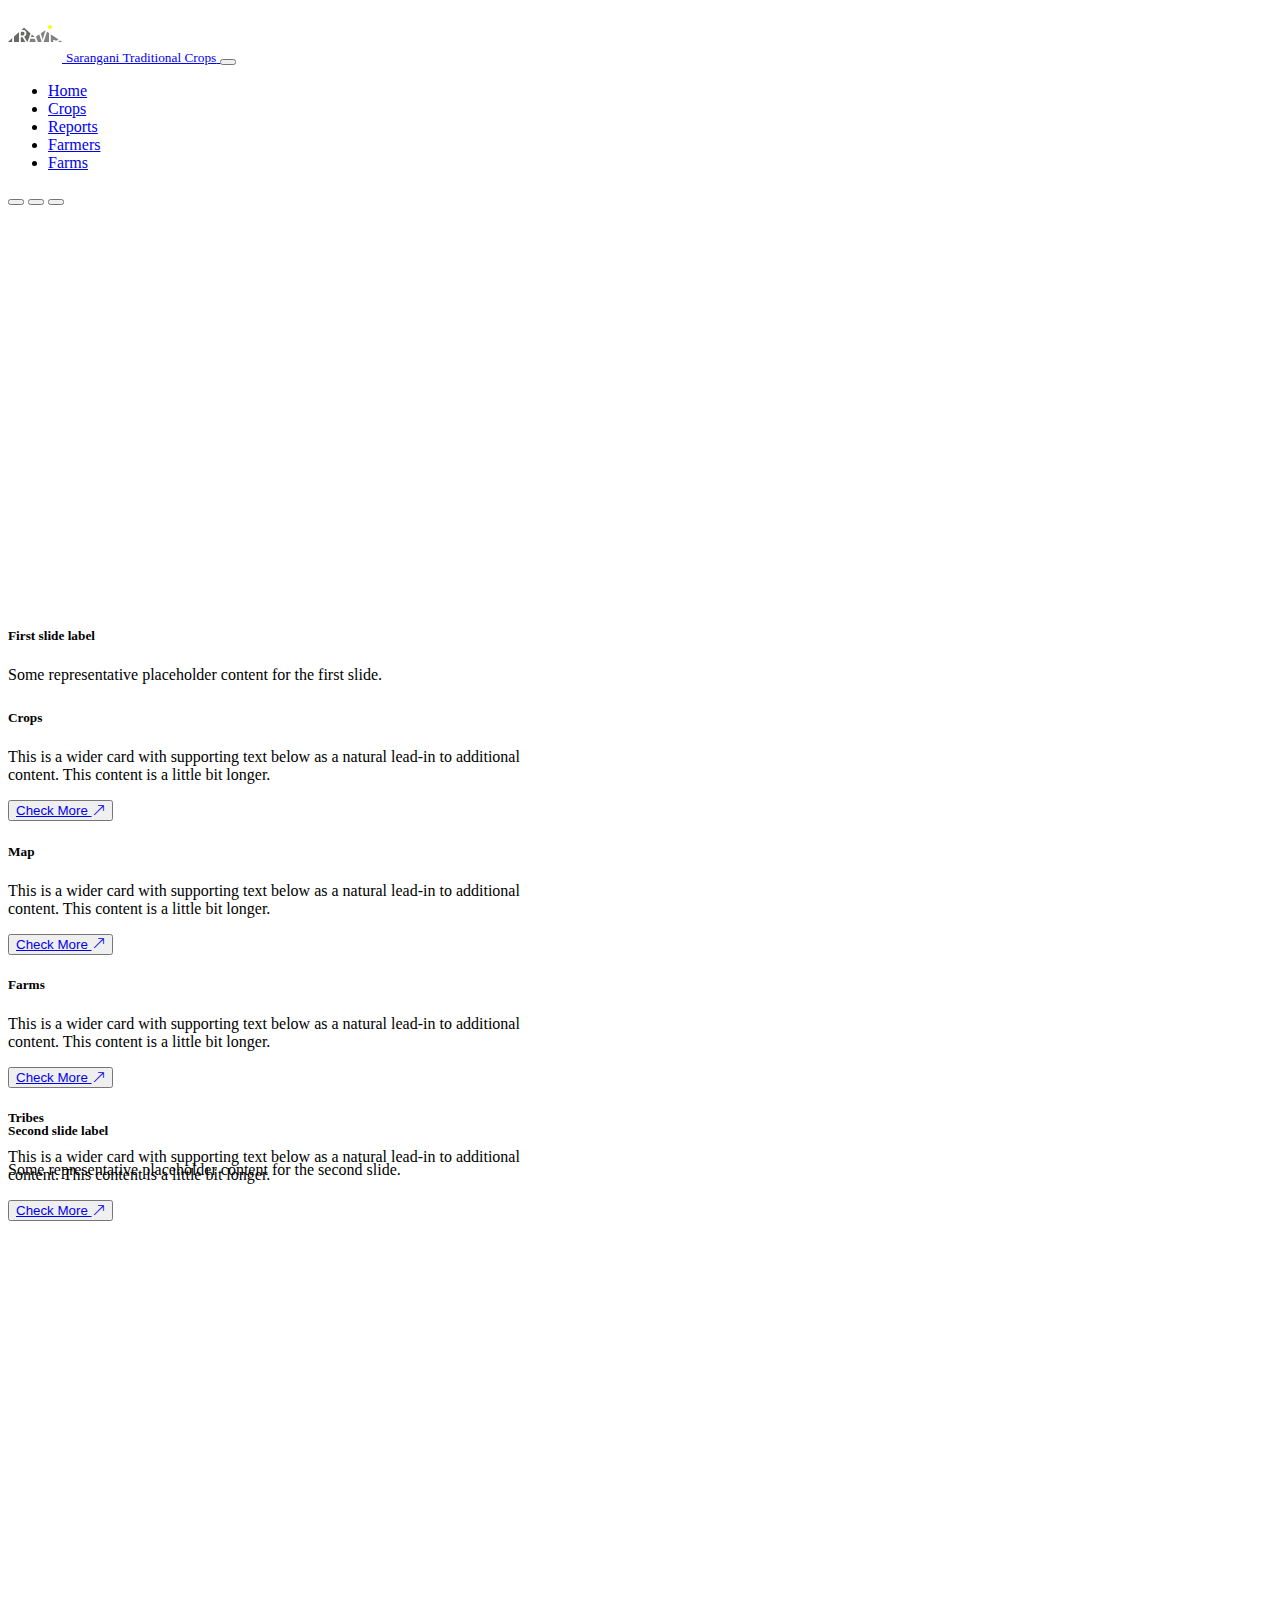
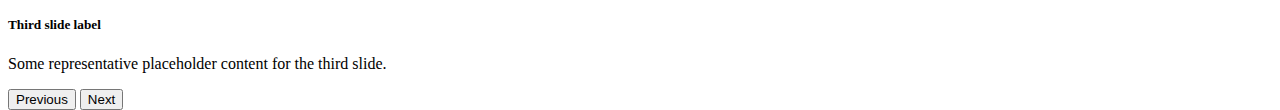
==== bootstraped.html @ ea6fe281 "all" ====
<!DOCTYPE html>
<html lang="en">
    <head>
        <meta charset="UTF-8" />
        <meta name="viewport" content="width=device-width, initial-scale=1.0" />
        <link
            href="https://cdn.jsdelivr.net/npm/bootstrap@5.3.1/dist/css/bootstrap.min.css"
            rel="stylesheet"
            integrity="sha384-4bw+/aepP/YC94hEpVNVgiZdgIC5+VKNBQNGCHeKRQN+PtmoHDEXuppvnDJzQIu9"
            crossorigin="anonymous"
        />
        <link rel="stylesheet" href="https://cdn.jsdelivr.net/npm/bootstrap-icons@1.3.0/font/bootstrap-icons.css">
        <title>Travis | Homepage</title>
        <style>
            .carousel-image {
                height: 120vw;
                max-height: 400px;
                background-size: cover;
                background-position: center;
                background-repeat: no-repeat;
            }

            .nav-link-image{
                background-size: cover;
                background-position: center;
                background-repeat: no-repeat;
            }
        </style>
    </head>
    <body>
        <!-- Navbar -->
        <nav class="navbar navbar-expand-lg bg-success navbar-dark">
            <div class="container">
                <a href="#" class="navbar-brand">
                    <img
                        src="img/logo/travis-logo-white.svg"
                        class="me-2"
                        height="54"
                        alt="MDB Logo"
                        loading="lazy"
                    />
                    <small>Sarangani Traditional Crops</small>
                </a>

                <button
                    class="navbar-toggler"
                    type="button"
                    data-bs-toggle="collapse"
                    data-bs-target="#navmenu"
                >
                    <span class="navbar-toggler-icon"></span>
                </button>

                <div class="collapse navbar-collapse" id="navmenu">
                    <ul class="navbar-nav ms-auto">
                        <li class="nav-item">
                            <a href="#" class="nav-link">Home</a>
                        </li>
                        <li class="nav-item">
                            <a href="#" class="nav-link">Crops</a>
                        </li>
                        <li class="nav-item">
                            <a href="#" class="nav-link">Reports</a>
                        </li>
                        <li class="nav-item">
                            <a href="#" class="nav-link">Farmers</a>
                        </li>
                        <li class="nav-item">
                            <a href="#" class="nav-link">Farms</a>
                        </li>
                    </ul>
                </div>
            </div>
        </nav>

        <!-- Showcase -->
        <section class="" style="max-height: 500px">
            <div
                id="carouselExampleCaptions"
                class="carousel slide h-10"
                data-bs-ride="carousel"
            >
                <div class="carousel-indicators">
                    <button
                        type="button"
                        data-bs-target="#carouselExampleCaptions"
                        data-bs-slide-to="0"
                        class="active"
                        aria-current="true"
                        aria-label="Slide 1"
                    ></button>
                    <button
                        type="button"
                        data-bs-target="#carouselExampleCaptions"
                        data-bs-slide-to="1"
                        aria-label="Slide 2"
                    ></button>
                    <button
                        type="button"
                        data-bs-target="#carouselExampleCaptions"
                        data-bs-slide-to="2"
                        aria-label="Slide 3"
                    ></button>
                </div>
                <div class="carousel-inner">
                    <div class="carousel-item active">
                        <div
                            class="carousel-image"
                            style="
                                background-image: url('https://images.unsplash.com/photo-1593480092626-cd38b2fc2e10?ixlib=rb-4.0.3&ixid=M3wxMjA3fDB8MHxwaG90by1wYWdlfHx8fGVufDB8fHx8fA%3D%3D&auto=format&fit=crop&w=1149&q=80');
                            "
                        ></div>
                        <div class="carousel-caption d-none d-md-block">
                            <h5>First slide label</h5>
                            <p>
                                Some representative placeholder content for the
                                first slide.
                            </p>
                        </div>
                    </div>
                    <div class="carousel-item">
                        <div
                            class="carousel-image"
                            style="
                                background-image: url('https://images.unsplash.com/photo-1609553868429-3d75802809d8?ixlib=rb-4.0.3&ixid=M3wxMjA3fDB8MHxwaG90by1wYWdlfHx8fGVufDB8fHx8fA%3D%3D&auto=format&fit=crop&w=1176&q=80');
                            "
                        ></div>
                        <div class="carousel-caption d-none d-md-block">
                            <h5>Second slide label</h5>
                            <p>
                                Some representative placeholder content for the
                                second slide.
                            </p>
                        </div>
                    </div>
                    <div class="carousel-item">
                        <div
                            class="carousel-image"
                            style="
                                background-image: url('https://images.unsplash.com/photo-1660903014788-8339c3120915?ixlib=rb-4.0.3&ixid=M3wxMjA3fDB8MHxwaG90by1wYWdlfHx8fGVufDB8fHx8fA%3D%3D&auto=format&fit=crop&w=1330&q=80');
                            "
                        ></div>
                        <div class="carousel-caption d-none d-md-block">
                            <h5>Third slide label</h5>
                            <p>
                                Some representative placeholder content for the
                                third slide.
                            </p>
                        </div>
                    </div>
                </div>
                <button
                    class="carousel-control-prev"
                    type="button"
                    data-bs-target="#carouselExampleCaptions"
                    data-bs-slide="prev"
                >
                    <span
                        class="carousel-control-prev-icon"
                        aria-hidden="true"
                    ></span>
                    <span class="visually-hidden">Previous</span>
                </button>
                <button
                    class="carousel-control-next"
                    type="button"
                    data-bs-target="#carouselExampleCaptions"
                    data-bs-slide="next"
                >
                    <span
                        class="carousel-control-next-icon"
                        aria-hidden="true"
                    ></span>
                    <span class="visually-hidden">Next</span>
                </button>
            </div>
        </section>

        <!-- Navigation Cards -->
        <section class="my-5">
            <div class="container">
                <div class="row">

                    <!-- nav cards -->
                    <div class="col col-md-8 d-flex flex-column align-items-center">
                        <div class="card my-2 overflow-hidden" style="max-width: 540px">
                            <div class="row g-0">
                                <div class="col-md-4 nav-link-image" style="background-image: url('https://images.unsplash.com/photo-1613758235256-43a7bdc21d82?ixlib=rb-4.0.3&ixid=M3wxMjA3fDB8MHxwaG90by1wYWdlfHx8fGVufDB8fHx8fA%3D%3D&auto=format&fit=crop&w=387&q=80');">
                                </div>
                                <div class="col-md-8">
                                    <div class="card-body d-flex flex-column">
                                        <h5 class="card-title">Crops</h5>
                                        <p class="card-text">
                                            This is a wider card with supporting
                                            text below as a natural lead-in to
                                            additional content. This content is
                                            a little bit longer.
                                        </p>
                                        <button class="btn btn-secondary w-auto align-self-end">
                                            <a href="#" class="link-light link-offset-2 link-underline link-underline-opacity-0">Check More <i class="bi bi-arrow-up-right"> </i> </a>
                                        </button>
                                    </div>
                                </div>
                            </div>
                        </div>
                        
                        <div class="card my-2 overflow-hidden" style="max-width: 540px">
                            <div class="row g-0">
                                <div class="col-md-4 nav-link-image" style="background-image: url('img/bg/sarangani\ bg.png');">
                                </div>
                                <div class="col-md-8">
                                    <div class="card-body d-flex flex-column">
                                        <h5 class="card-title">Map</h5>
                                        <p class="card-text">
                                            This is a wider card with supporting
                                            text below as a natural lead-in to
                                            additional content. This content is
                                            a little bit longer.
                                        </p>
                                        <button class="btn btn-secondary w-auto align-self-end">
                                            <a href="#" class="link-light link-offset-2 link-underline link-underline-opacity-0">Check More <i class="bi bi-arrow-up-right"> </i> </a>
                                        </button>
                                    </div>
                                </div>
                            </div>
                        </div>

                        <div class="card my-2 overflow-hidden" style="max-width: 540px">
                            <div class="row g-0">
                                <div class="col-md-4 nav-link-image" style="background-image: url('https://images.unsplash.com/photo-1609554259885-d5a52e01e83d?ixlib=rb-4.0.3&ixid=M3wxMjA3fDB8MHxwaG90by1wYWdlfHx8fGVufDB8fHx8fA%3D%3D&auto=format&fit=crop&w=1176&q=80');">
                                </div>
                                <div class="col-md-8">
                                    <div class="card-body d-flex flex-column">
                                        <h5 class="card-title">Farms</h5>
                                        <p class="card-text">
                                            This is a wider card with supporting
                                            text below as a natural lead-in to
                                            additional content. This content is
                                            a little bit longer.
                                        </p>
                                        <button class="btn btn-secondary w-auto align-self-end">
                                            <a href="#" class="link-light link-offset-2 link-underline link-underline-opacity-0">Check More <i class="bi bi-arrow-up-right"> </i> </a>
                                        </button>
                                    </div>
                                </div>
                            </div>
                        </div>
                        
                        <div class="card my-2 overflow-hidden" style="max-width: 540px">
                            <div class="row g-0">
                                <div class="col-md-4 nav-link-image" style="background-image: url('https://images.unsplash.com/photo-1652585437758-483608991368?ixlib=rb-4.0.3&ixid=M3wxMjA3fDB8MHxwaG90by1wYWdlfHx8fGVufDB8fHx8fA%3D%3D&auto=format&fit=crop&w=1074&q=80');">
                                </div>
                                <div class="col-md-8">
                                    <div class="card-body d-flex flex-column">
                                        <h5 class="card-title">Tribes</h5>
                                        <p class="card-text">
                                            This is a wider card with supporting
                                            text below as a natural lead-in to
                                            additional content. This content is
                                            a little bit longer.
                                        </p>
                                        <button class="btn btn-secondary w-auto align-self-end">
                                            <a href="#" class="link-light link-offset-2 link-underline link-underline-opacity-0">Check More <i class="bi bi-arrow-up-right"> </i> </a>
                                        </button>
                                    </div>
                                </div>
                            </div>
                        </div>

                    </div>

                </div>
            </div>
        </section>

        <script
            src="https://cdn.jsdelivr.net/npm/bootstrap@5.3.1/dist/js/bootstrap.bundle.min.js"
            integrity="sha384-HwwvtgBNo3bZJJLYd8oVXjrBZt8cqVSpeBNS5n7C8IVInixGAoxmnlMuBnhbgrkm"
            crossorigin="anonymous"
        ></script>
    </body>
</html>
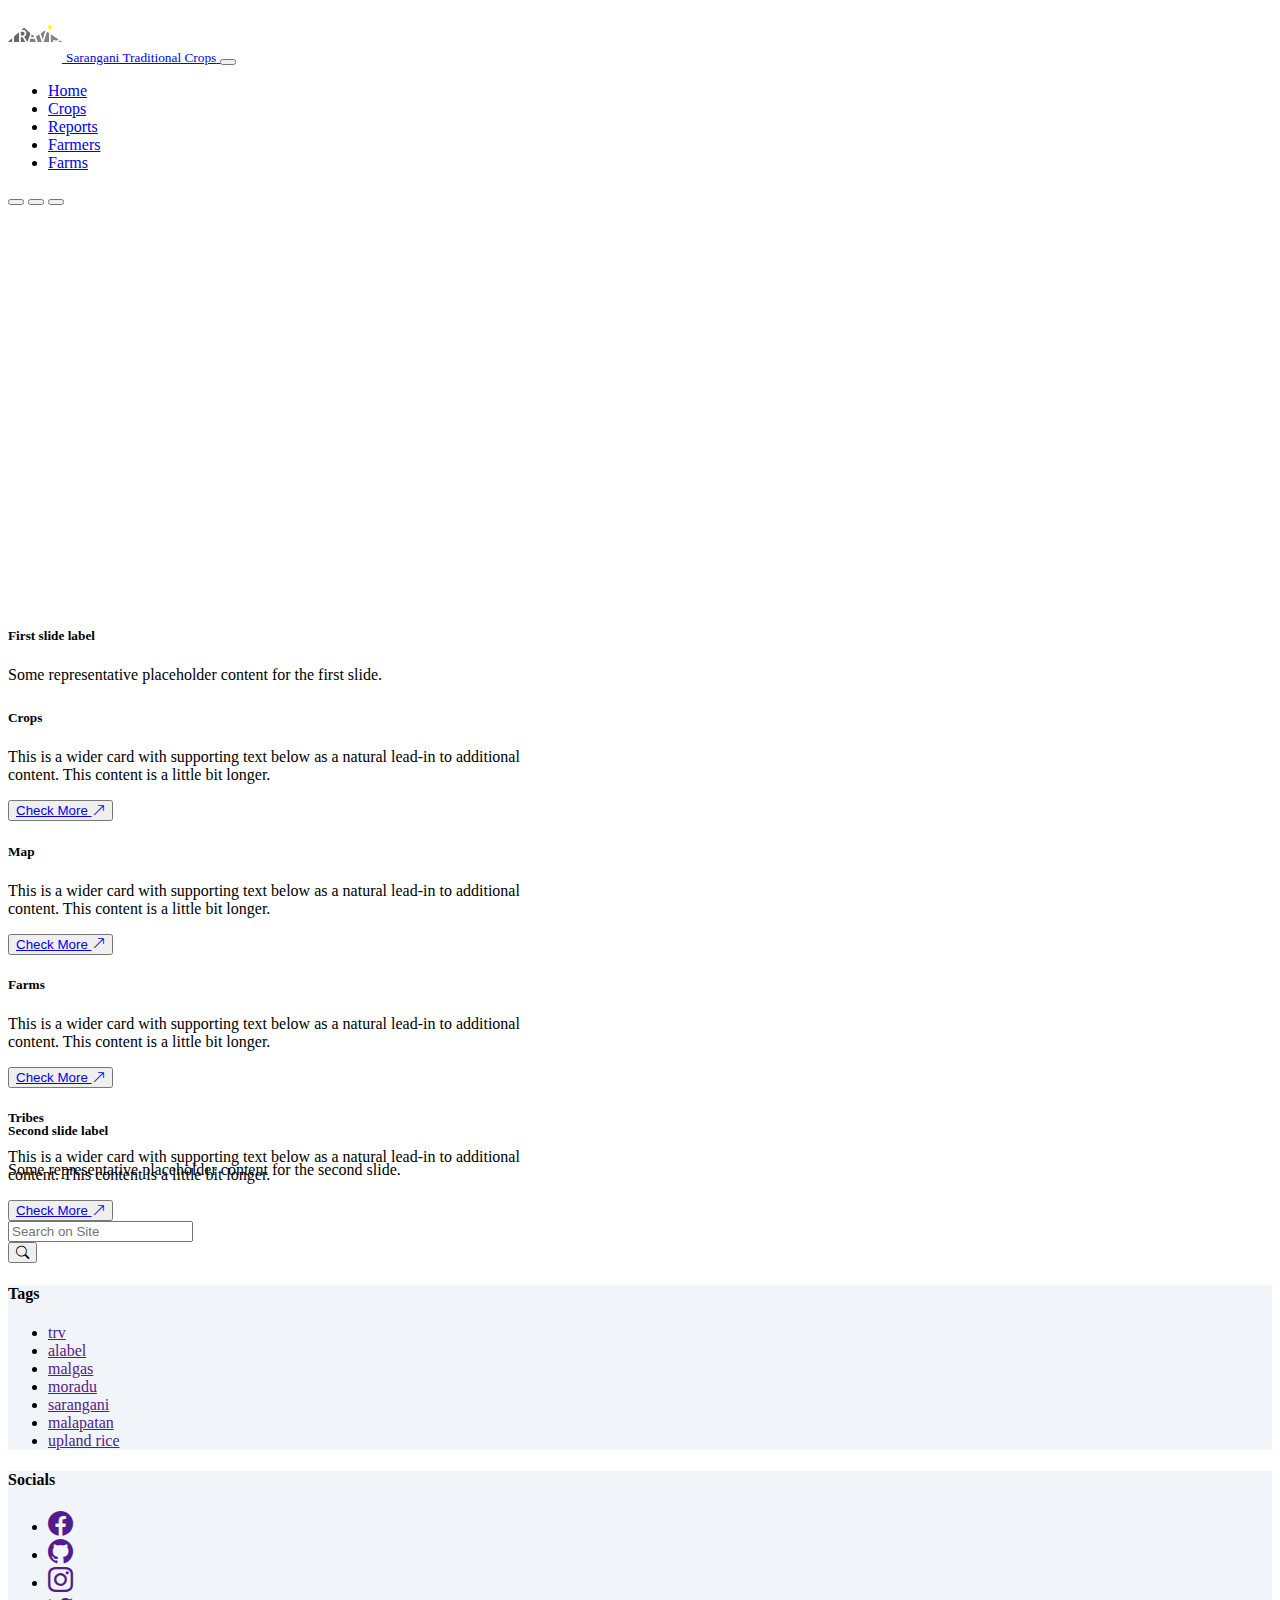
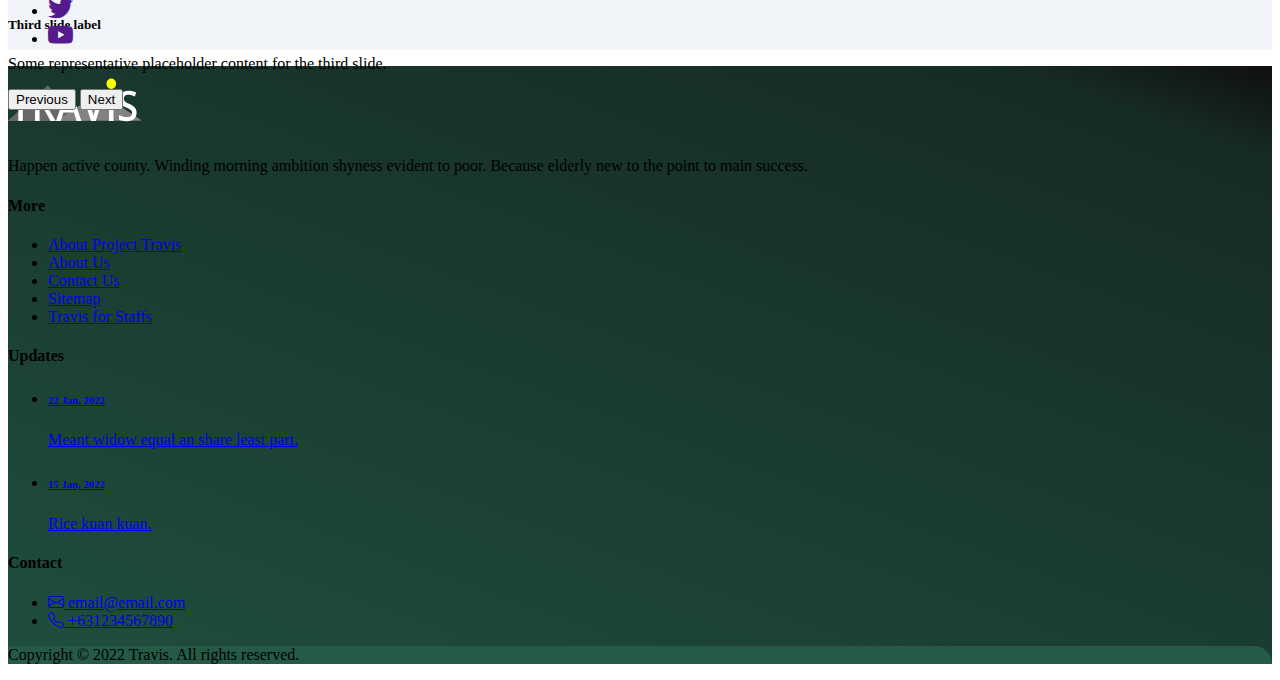
==== commit 9163ad21: "colored footer" ====
--- a/bootstraped.html
+++ b/bootstraped.html
@@ -9,7 +9,10 @@
             integrity="sha384-4bw+/aepP/YC94hEpVNVgiZdgIC5+VKNBQNGCHeKRQN+PtmoHDEXuppvnDJzQIu9"
             crossorigin="anonymous"
         />
-        <link rel="stylesheet" href="https://cdn.jsdelivr.net/npm/bootstrap-icons@1.3.0/font/bootstrap-icons.css">
+        <link
+            rel="stylesheet"
+            href="https://cdn.jsdelivr.net/npm/bootstrap-icons@1.3.0/font/bootstrap-icons.css"
+        />
         <title>Travis | Homepage</title>
         <style>
             .carousel-image {
@@ -20,7 +23,7 @@
                 background-repeat: no-repeat;
             }
 
-            .nav-link-image{
+            .nav-link-image {
                 background-size: cover;
                 background-position: center;
                 background-repeat: no-repeat;
@@ -180,14 +183,22 @@
         <section class="my-5">
             <div class="container">
                 <div class="row">
-
                     <!-- nav cards -->
-                    <div class="col col-md-8 d-flex flex-column align-items-center">
-                        <div class="card my-2 overflow-hidden" style="max-width: 540px">
+                    <div
+                        class="col col-lg-8 d-flex flex-column align-items-center"
+                    >
+                        <div
+                            class="card my-2 overflow-hidden"
+                            style="max-width: 540px"
+                        >
                             <div class="row g-0">
-                                <div class="col-md-4 nav-link-image" style="background-image: url('https://images.unsplash.com/photo-1613758235256-43a7bdc21d82?ixlib=rb-4.0.3&ixid=M3wxMjA3fDB8MHxwaG90by1wYWdlfHx8fGVufDB8fHx8fA%3D%3D&auto=format&fit=crop&w=387&q=80');">
-                                </div>
-                                <div class="col-md-8">
+                                <div
+                                    class="col-sm-4 nav-link-image"
+                                    style="
+                                        background-image: url('https://images.unsplash.com/photo-1534132927252-b55bbafba352?ixlib=rb-4.0.3&ixid=M3wxMjA3fDB8MHxwaG90by1wYWdlfHx8fGVufDB8fHx8fA%3D%3D&auto=format&fit=crop&w=387&q=80');
+                                    "
+                                ></div>
+                                <div class="col-sm-8">
                                     <div class="card-body d-flex flex-column">
                                         <h5 class="card-title">Crops</h5>
                                         <p class="card-text">
@@ -196,19 +207,34 @@
                                             additional content. This content is
                                             a little bit longer.
                                         </p>
-                                        <button class="btn btn-secondary w-auto align-self-end">
-                                            <a href="#" class="link-light link-offset-2 link-underline link-underline-opacity-0">Check More <i class="bi bi-arrow-up-right"> </i> </a>
+                                        <button
+                                            class="btn btn-secondary w-auto align-self-end"
+                                        >
+                                            <a
+                                                href="#"
+                                                class="link-light link-offset-2 link-underline link-underline-opacity-0"
+                                                >Check More
+                                                <i class="bi bi-arrow-up-right">
+                                                </i>
+                                            </a>
                                         </button>
                                     </div>
                                 </div>
                             </div>
                         </div>
-                        
-                        <div class="card my-2 overflow-hidden" style="max-width: 540px">
+
+                        <div
+                            class="card my-2 overflow-hidden"
+                            style="max-width: 540px"
+                        >
                             <div class="row g-0">
-                                <div class="col-md-4 nav-link-image" style="background-image: url('img/bg/sarangani\ bg.png');">
-                                </div>
-                                <div class="col-md-8">
+                                <div
+                                    class="col-sm-4 nav-link-image"
+                                    style="
+                                        background-image: url('img/bg/sarangani\ bg.png');
+                                    "
+                                ></div>
+                                <div class="col-sm-8">
                                     <div class="card-body d-flex flex-column">
                                         <h5 class="card-title">Map</h5>
                                         <p class="card-text">
@@ -217,19 +243,34 @@
                                             additional content. This content is
                                             a little bit longer.
                                         </p>
-                                        <button class="btn btn-secondary w-auto align-self-end">
-                                            <a href="#" class="link-light link-offset-2 link-underline link-underline-opacity-0">Check More <i class="bi bi-arrow-up-right"> </i> </a>
+                                        <button
+                                            class="btn btn-secondary w-auto align-self-end"
+                                        >
+                                            <a
+                                                href="#"
+                                                class="link-light link-offset-2 link-underline link-underline-opacity-0"
+                                                >Check More
+                                                <i class="bi bi-arrow-up-right">
+                                                </i>
+                                            </a>
                                         </button>
                                     </div>
                                 </div>
                             </div>
                         </div>
 
-                        <div class="card my-2 overflow-hidden" style="max-width: 540px">
+                        <div
+                            class="card my-2 overflow-hidden"
+                            style="max-width: 540px"
+                        >
                             <div class="row g-0">
-                                <div class="col-md-4 nav-link-image" style="background-image: url('https://images.unsplash.com/photo-1609554259885-d5a52e01e83d?ixlib=rb-4.0.3&ixid=M3wxMjA3fDB8MHxwaG90by1wYWdlfHx8fGVufDB8fHx8fA%3D%3D&auto=format&fit=crop&w=1176&q=80');">
-                                </div>
-                                <div class="col-md-8">
+                                <div
+                                    class="col-sm-4 nav-link-image"
+                                    style="
+                                        background-image: url('https://images.unsplash.com/photo-1609554259885-d5a52e01e83d?ixlib=rb-4.0.3&ixid=M3wxMjA3fDB8MHxwaG90by1wYWdlfHx8fGVufDB8fHx8fA%3D%3D&auto=format&fit=crop&w=1176&q=80');
+                                    "
+                                ></div>
+                                <div class="col-sm-8">
                                     <div class="card-body d-flex flex-column">
                                         <h5 class="card-title">Farms</h5>
                                         <p class="card-text">
@@ -238,19 +279,34 @@
                                             additional content. This content is
                                             a little bit longer.
                                         </p>
-                                        <button class="btn btn-secondary w-auto align-self-end">
-                                            <a href="#" class="link-light link-offset-2 link-underline link-underline-opacity-0">Check More <i class="bi bi-arrow-up-right"> </i> </a>
+                                        <button
+                                            class="btn btn-secondary w-auto align-self-end"
+                                        >
+                                            <a
+                                                href="#"
+                                                class="link-light link-offset-2 link-underline link-underline-opacity-0"
+                                                >Check More
+                                                <i class="bi bi-arrow-up-right">
+                                                </i>
+                                            </a>
                                         </button>
                                     </div>
                                 </div>
                             </div>
                         </div>
-                        
-                        <div class="card my-2 overflow-hidden" style="max-width: 540px">
+
+                        <div
+                            class="card my-2 overflow-hidden"
+                            style="max-width: 540px"
+                        >
                             <div class="row g-0">
-                                <div class="col-md-4 nav-link-image" style="background-image: url('https://images.unsplash.com/photo-1652585437758-483608991368?ixlib=rb-4.0.3&ixid=M3wxMjA3fDB8MHxwaG90by1wYWdlfHx8fGVufDB8fHx8fA%3D%3D&auto=format&fit=crop&w=1074&q=80');">
-                                </div>
-                                <div class="col-md-8">
+                                <div
+                                    class="col-sm-4 nav-link-image"
+                                    style="
+                                        background-image: url('https://images.unsplash.com/photo-1652585437758-483608991368?ixlib=rb-4.0.3&ixid=M3wxMjA3fDB8MHxwaG90by1wYWdlfHx8fGVufDB8fHx8fA%3D%3D&auto=format&fit=crop&w=1074&q=80');
+                                    "
+                                ></div>
+                                <div class="col-sm-8">
                                     <div class="card-body d-flex flex-column">
                                         <h5 class="card-title">Tribes</h5>
                                         <p class="card-text">
@@ -259,19 +315,332 @@
                                             additional content. This content is
                                             a little bit longer.
                                         </p>
-                                        <button class="btn btn-secondary w-auto align-self-end">
-                                            <a href="#" class="link-light link-offset-2 link-underline link-underline-opacity-0">Check More <i class="bi bi-arrow-up-right"> </i> </a>
+                                        <button
+                                            class="btn btn-secondary w-auto align-self-end"
+                                        >
+                                            <a
+                                                href="#"
+                                                class="link-light link-offset-2 link-underline link-underline-opacity-0"
+                                                >Check More
+                                                <i class="bi bi-arrow-up-right">
+                                                </i>
+                                            </a>
                                         </button>
                                     </div>
                                 </div>
                             </div>
                         </div>
-
-                    </div>
-
+                    </div>
+
+                    <div class="col col-lg-4 d-none d-lg-block">
+                        <div class="container my-2">
+                            <!-- Search On Site -->
+                            <div
+                                class="w-100 input-group d-flex justify-content-center mb-3 py-4 px-3"
+                            >
+                                <div class="form-outline">
+                                    <input
+                                        type="search"
+                                        id="form1"
+                                        class="form-control"
+                                        placeholder="Search on Site"
+                                    />
+                                </div>
+                                <button type="button" class="btn btn-success">
+                                    <i class="bi bi-search"></i>
+                                </button>
+                            </div>
+
+                            <!-- Tags -->
+                            <div
+                                class="row py-4 px-3 mb-3"
+                                style="background-color: #f1f4f8"
+                            >
+                                <div class="">
+                                    <h4
+                                        class="w-25 border-bottom border-success border-2 py-2"
+                                    >
+                                        Tags
+                                    </h4>
+                                    <ul
+                                        class="list-group d-flex flex-row row grid gap-2 p-2"
+                                    >
+                                        <li
+                                            class="list-group-item col col-auto border border-0 rounded-pill"
+                                        >
+                                            <a
+                                                href=""
+                                                class="link-dark link-underline-opacity-0"
+                                                >trv</a
+                                            >
+                                        </li>
+                                        <li
+                                            class="list-group-item col col-auto border border-0 rounded-pill"
+                                        >
+                                            <a
+                                                href=""
+                                                class="link-dark link-underline-opacity-0"
+                                                >alabel</a
+                                            >
+                                        </li>
+                                        <li
+                                            class="list-group-item col col-auto border border-0 rounded-pill"
+                                        >
+                                            <a
+                                                href=""
+                                                class="link-dark link-underline-opacity-0"
+                                                >malgas</a
+                                            >
+                                        </li>
+                                        <li
+                                            class="list-group-item col col-auto border border-0 rounded-pill"
+                                        >
+                                            <a
+                                                href=""
+                                                class="link-dark link-underline-opacity-0"
+                                                >moradu</a
+                                            >
+                                        </li>
+                                        <li
+                                            class="list-group-item col col-auto border border-0 rounded-pill"
+                                        >
+                                            <a
+                                                href=""
+                                                class="link-dark link-underline-opacity-0"
+                                                >sarangani</a
+                                            >
+                                        </li>
+                                        <li
+                                            class="list-group-item col col-auto border border-0 rounded-pill"
+                                        >
+                                            <a
+                                                href=""
+                                                class="link-dark link-underline-opacity-0"
+                                                >malapatan</a
+                                            >
+                                        </li>
+                                        <li
+                                            class="list-group-item col col-auto border border-0 rounded-pill"
+                                        >
+                                            <a
+                                                href=""
+                                                class="link-dark link-underline-opacity-0"
+                                                >upland rice</a
+                                            >
+                                        </li>
+                                    </ul>
+                                </div>
+                            </div>
+
+                            <!-- Socials -->
+                            <div
+                                class="row py-4 px-3"
+                                style="background-color: #f1f4f8"
+                            >
+                                <div class="">
+                                    <h4
+                                        class="w-25 border-bottom border-success border-2 py-2"
+                                    >
+                                        Socials
+                                    </h4>
+                                    <ul
+                                        class="list-group d-flex flex-row row grid gap-2 p-2"
+                                    >
+                                        <li
+                                            class="list-group-item col col-auto border border-0 rounded-circle py-0 px-2 bg-transparent"
+                                        >
+                                            <a
+                                                href=""
+                                                class="link-dark link-underline-opacity-0"
+                                                ><i
+                                                    class="bi bi-facebook"
+                                                    style="font-size: 25px"
+                                                ></i
+                                            ></a>
+                                        </li>
+                                        <li
+                                            class="list-group-item col col-auto border border-0 rounded-circle py-0 px-2 bg-transparent"
+                                        >
+                                            <a
+                                                href=""
+                                                class="link-dark link-underline-opacity-0"
+                                                ><i
+                                                    class="bi bi-github"
+                                                    style="font-size: 25px"
+                                                ></i
+                                            ></a>
+                                        </li>
+                                        <li
+                                            class="list-group-item col col-auto border border-0 rounded-circle py-0 px-2 bg-transparent"
+                                        >
+                                            <a
+                                                href=""
+                                                class="link-dark link-underline-opacity-0"
+                                                ><i
+                                                    class="bi bi-instagram"
+                                                    style="font-size: 25px"
+                                                ></i
+                                            ></a>
+                                        </li>
+                                        <li
+                                            class="list-group-item col col-auto border border-0 rounded-circle py-0 px-2 bg-transparent"
+                                        >
+                                            <a
+                                                href=""
+                                                class="link-dark link-underline-opacity-0"
+                                                ><i
+                                                    class="bi bi-twitter"
+                                                    style="font-size: 25px"
+                                                ></i
+                                            ></a>
+                                        </li>
+                                        <li
+                                            class="list-group-item col col-auto border border-0 rounded-circle py-0 px-2 bg-transparent"
+                                        >
+                                            <a
+                                                href=""
+                                                class="link-dark link-underline-opacity-0"
+                                                ><i
+                                                    class="bi bi-youtube"
+                                                    style="font-size: 25px"
+                                                ></i
+                                            ></a>
+                                        </li>
+                                    </ul>
+                                </div>
+                            </div>
+                        </div>
+                    </div>
                 </div>
             </div>
         </section>
+
+        <!-- Footer -->
+        <footer
+            class="text-white pt-5"
+            style="
+                background: rgb(15, 15, 15);
+                background: linear-gradient(
+                    200deg,
+                    rgba(15, 15, 15, 1) 0%,
+                    rgba(22, 43, 35, 1) 9%,
+                    rgba(31, 78, 61, 1) 100%
+                );
+            "
+        >
+            <div class="container">
+                <div class="row">
+                    <div class="col-md-5 mb-3">
+                        <div
+                            style="
+                                background-image: url('img/logo/travis-logo-white.svg');
+                                background-repeat: no-repeat;
+                                background-size: cover;
+                                background-position: center;
+                                aspect-ratio: 16 / 9;
+                                height: 75px;
+                            "
+                        ></div>
+                        <p>
+                            Happen active county. Winding morning ambition
+                            shyness evident to poor. Because elderly new to the
+                            point to main success.
+                        </p>
+                    </div>
+                    <div class="col-md-2 mb-2">
+                        <h4>More</h4>
+                        <ul class="list-unstyled">
+                            <li>
+                                <a
+                                    href="#"
+                                    class="text-white link-underline link-underline-opacity-0"
+                                    >About Project Travis</a
+                                >
+                            </li>
+                            <li>
+                                <a
+                                    href="#"
+                                    class="text-white link-underline link-underline-opacity-0"
+                                    >About Us</a
+                                >
+                            </li>
+                            <li>
+                                <a
+                                    href="#"
+                                    class="text-white link-underline link-underline-opacity-0"
+                                    >Contact Us</a
+                                >
+                            </li>
+                            <li>
+                                <a
+                                    href="#"
+                                    class="text-white link-underline link-underline-opacity-0"
+                                    >Sitemap</a
+                                >
+                            </li>
+                            <li>
+                                <a
+                                    href="#"
+                                    class="text-white link-underline link-underline-opacity-0"
+                                    >Travis for Staffs</a
+                                >
+                            </li>
+                        </ul>
+                    </div>
+                    <div class="col-md-3 mb-2">
+                        <h4>Updates</h4>
+                        <ul class="list-unstyled">
+                            <li>
+                                <a
+                                    href="#"
+                                    class="text-white link-underline link-underline-opacity-0"
+                                    ><h6>22 Jan, 2022</h6>
+                                    Meant widow equal an share least part.</a
+                                >
+                            </li>
+                            <li>
+                                <a
+                                    href="#"
+                                    class="text-white link-underline link-underline-opacity-0"
+                                    ><h6>15 Jan, 2022</h6>
+                                    Rice kuan kuan.</a
+                                >
+                            </li>
+                        </ul>
+                    </div>
+                    <div class="col-md-2 mb-2">
+                        <h4 class="">Contact</h4>
+                        <ul class="list-unstyled">
+                            <li>
+                                <a
+                                    href="#"
+                                    class="text-white link-underline link-underline-opacity-0"
+                                    ><i class="bi bi-envelope"></i>
+                                    email@email.com</a
+                                >
+                            </li>
+                            <li>
+                                <a
+                                    href="#"
+                                    class="text-white link-underline link-underline-opacity-0"
+                                    ><i class="bi bi-telephone"></i>
+                                    +631234567890</a
+                                >
+                            </li>
+                        </ul>
+                    </div>
+                </div>
+            </div>
+
+            <div
+                class="text-center p-3 col-md-10 col-lg-8"
+                style="background: #245a46; border-top-right-radius: 30px"
+            >
+                <p class="mb-0">
+                    Copyright © 2022 Travis. All rights reserved.
+                </p>
+            </div>
+        </footer>
 
         <script
             src="https://cdn.jsdelivr.net/npm/bootstrap@5.3.1/dist/js/bootstrap.bundle.min.js"
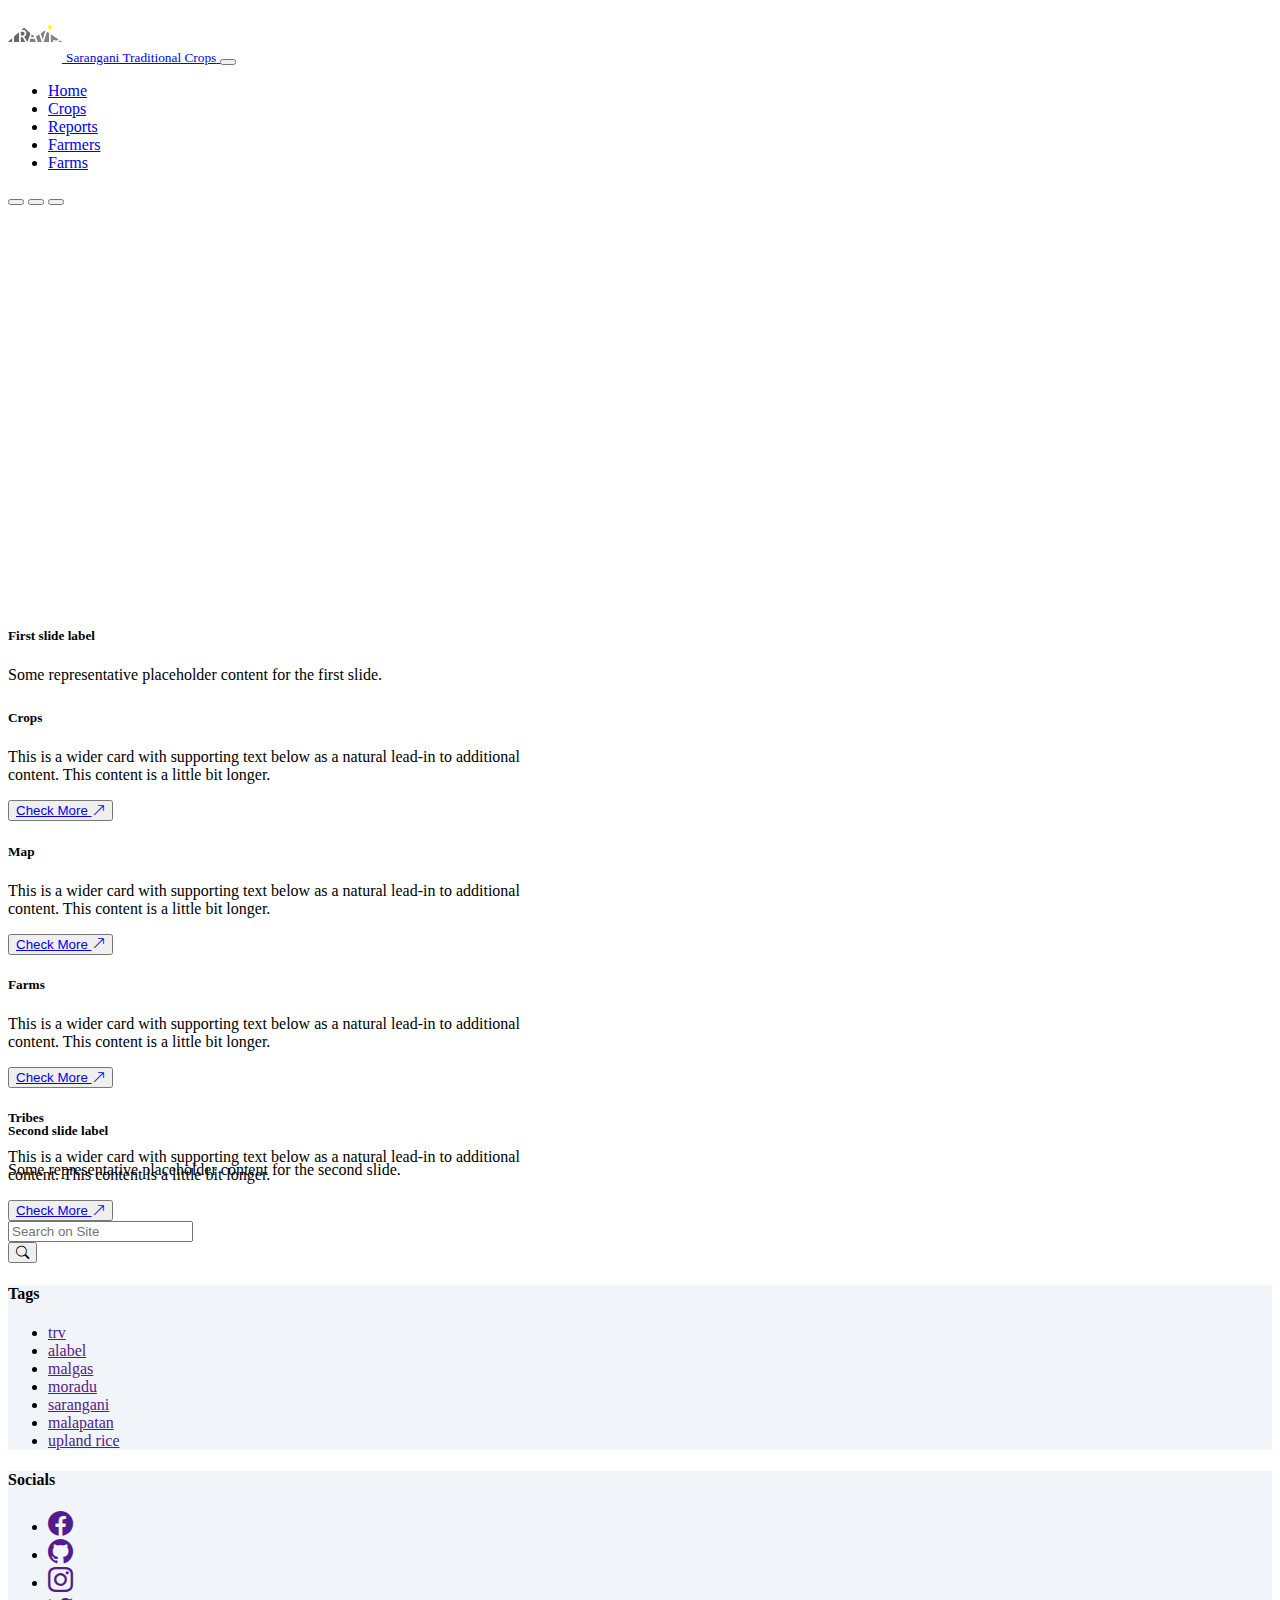
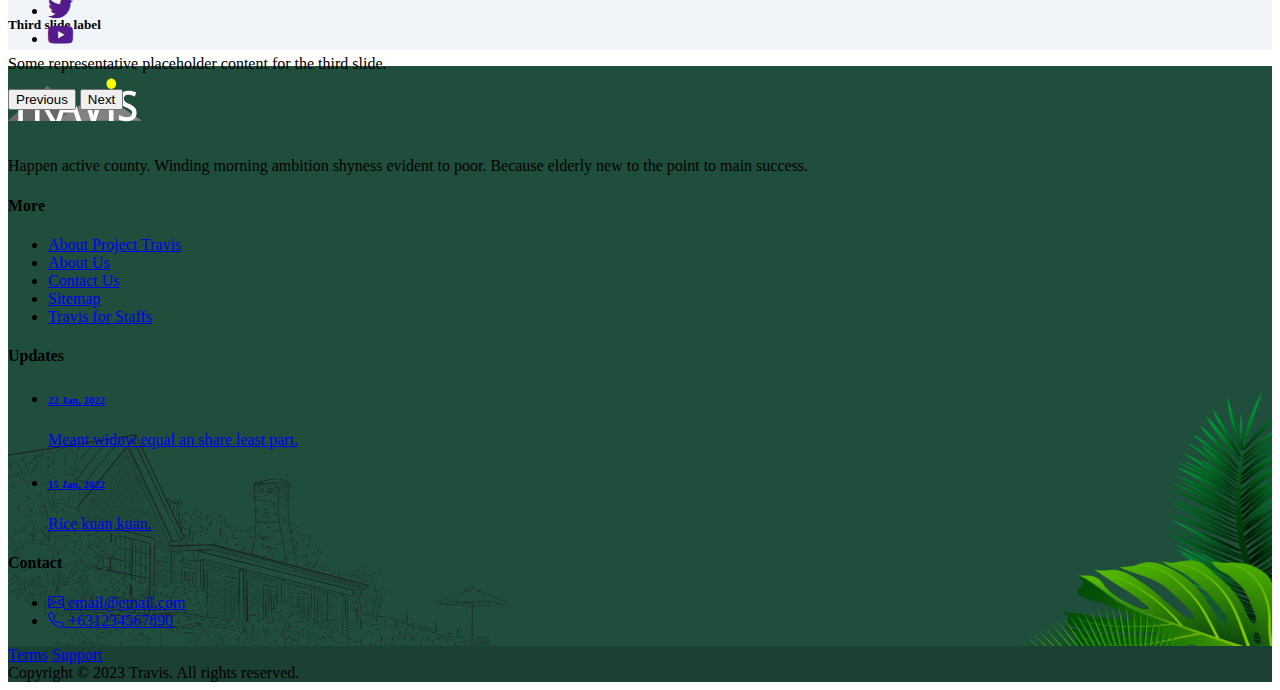
==== commit c633f913: "sticky nav" ====
--- a/bootstraped.html
+++ b/bootstraped.html
@@ -32,7 +32,7 @@
     </head>
     <body>
         <!-- Navbar -->
-        <nav class="navbar navbar-expand-lg bg-success navbar-dark">
+        <nav class="navbar sticky-top navbar-expand-lg bg-success navbar-dark">
             <div class="container">
                 <a href="#" class="navbar-brand">
                     <img
@@ -519,13 +519,12 @@
         <footer
             class="text-white pt-5"
             style="
-                background: rgb(15, 15, 15);
-                background: linear-gradient(
-                    200deg,
-                    rgba(15, 15, 15, 1) 0%,
-                    rgba(22, 43, 35, 1) 9%,
-                    rgba(31, 78, 61, 1) 100%
-                );
+                background: #1f4e3d;
+                background-image: url('../../img/bg/footer-bg.png'),
+                    url('../../img/bg/leaf\ .png');
+                background-repeat: no-repeat, no-repeat;
+                background-position: left bottom, right bottom;
+                background-size: 500px 250px, 300px 300px;
             "
         >
             <div class="container">
@@ -630,15 +629,27 @@
                         </ul>
                     </div>
                 </div>
-            </div>
-
-            <div
-                class="text-center p-3 col-md-10 col-lg-8"
-                style="background: #245a46; border-top-right-radius: 30px"
-            >
-                <p class="mb-0">
-                    Copyright © 2022 Travis. All rights reserved.
-                </p>
+
+                <div
+                    class="text-center py-3 px-5 row rounded-top-5"
+                    style="background: #1A4133"
+                >
+                    <a
+                        href="#"
+                        class="order-md-3 p-2 col-0 col-md-2 col-lg-1 link-light link-offset-3 link-underline-light link-underline-opacity-2-light"
+                        >Terms</a
+                    >
+                    <a
+                        href="#"
+                        class="order-md-2 p-2 col-0 col-md-2 col-lg-1 link-light link-offset-3 link-underline-light link-underline-opacity-2-light"
+                        >Support</a
+                    >
+                    <div
+                        class="order-md-1 p-2 col-12 col-md-8 col-lg-10 text-md-start"
+                    >
+                        Copyright © 2023 Travis. All rights reserved.
+                    </div>
+                </div>
             </div>
         </footer>
 
